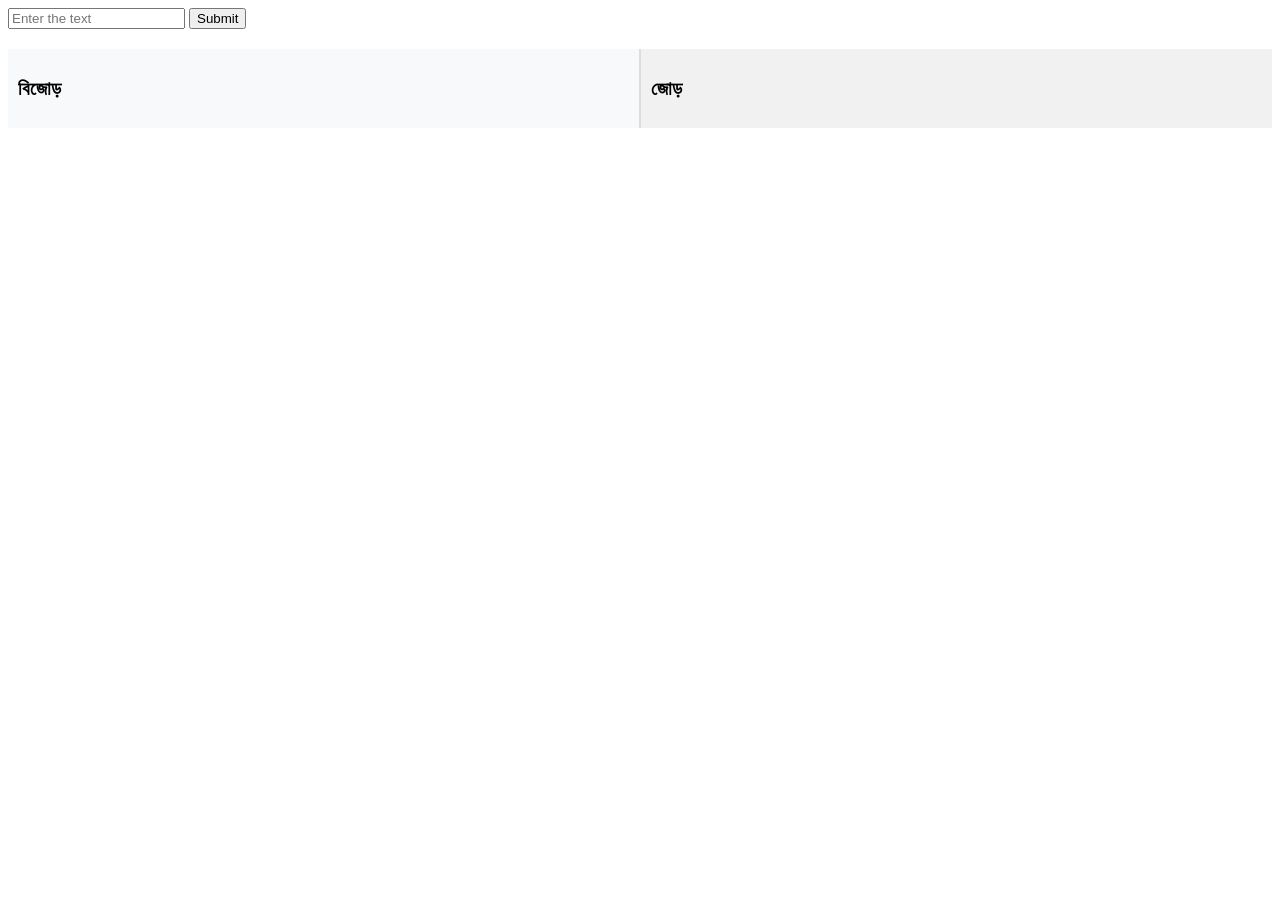
==== text.html @ 47341834 "'message'" ====
<!DOCTYPE html>
<html lang="en">
<head>
  <meta charset="UTF-8">
  <meta name="viewport" content="width=device-width, initial-scale=1.0">
  <title>Message Sorter</title>
  <style>
    .output_message {
      display: flex;
      justify-content: space-between;
      margin-top: 20px;
    }
    .left {
      flex: 1;
      padding: 10px;
      background-color: #f8f9fa;
      border-right: 2px solid #ddd;
    }
    .right {
      flex: 1;
      padding: 10px;
      background-color: #f1f1f1;
    }
    .message {
      margin: 5px 0;
      padding: 5px;
      border: 1px solid #ccc;
      border-radius: 5px;
    }
  </style>
</head>
<body>
  <form class="message_form">
    <input type="text" class="input_mesage" placeholder="Enter the text">
    <button type="submit">Submit</button>
  </form>

  <div class="output_message">
    <div class="left">
      <h3>বিজোড়</h3>
    </div>
    <div class="right">
      <h3>জোড়</h3>
    </div>
  </div>

  <script>
    const input = document.querySelector('.input_mesage');
    const form = document.querySelector('.message_form');
    const left = document.querySelector('.left');
    const right = document.querySelector('.right');

    const messages = []; // মেসেজ সংরক্ষণের জন্য অ্যারে

    form.addEventListener('submit', function (event) {
      event.preventDefault();

      const message = input.value.trim(); // ইনপুট ফিল্ড থেকে মান গ্রহণ
      if (message) {
        messages.push(message); // মেসেজ অ্যারেতে সংরক্ষণ

        // আউটপুট ডিভ পরিষ্কার
        left.innerHTML = '<h3>বিজোড়</h3>';
        right.innerHTML = '<h3>জোড়</h3>';

        // মেসেজগুলো লুপ করে আলাদা করা
        messages.forEach((msg, index) => {
          const messageDiv = document.createElement('div');
          messageDiv.textContent = msg;
          messageDiv.classList.add('message');

          if ((index + 1) % 2 === 0) {
            // জোড় হলে ডানপাশে
            right.appendChild(messageDiv);
			//messageDiv.style.textAlign='right';
          } else {
            // বিজোড় হলে বামপাশে
            left.appendChild(messageDiv);
			//messageDiv.style.textAlign='left';
			
          }
        });

		    //output_message.appendChild(messaDive);

        input.value = ''; // ইনপুট ফিল্ড ফাঁকা করা
      }
    });
  </script>
</body>
</html>
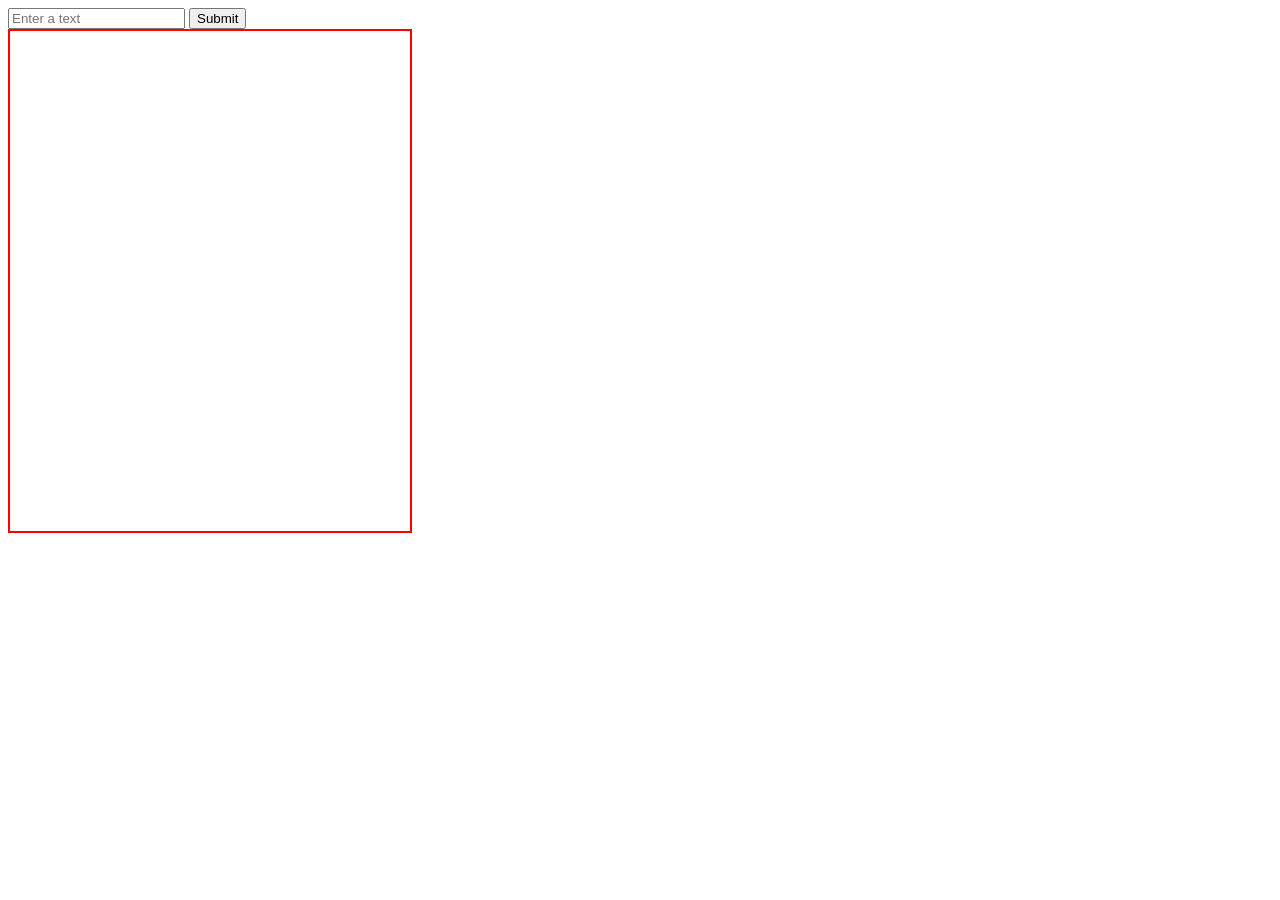
==== commit feb6041f: "'whatapp'" ====
--- a/text.html
+++ b/text.html
@@ -1,91 +1,46 @@
 <!DOCTYPE html>
-<html lang="en">
+<html>
+
 <head>
-  <meta charset="UTF-8">
-  <meta name="viewport" content="width=device-width, initial-scale=1.0">
-  <title>Message Sorter</title>
-  <style>
-    .output_message {
-      display: flex;
-      justify-content: space-between;
-      margin-top: 20px;
-    }
-    .left {
-      flex: 1;
-      padding: 10px;
-      background-color: #f8f9fa;
-      border-right: 2px solid #ddd;
-    }
-    .right {
-      flex: 1;
-      padding: 10px;
-      background-color: #f1f1f1;
-    }
-    .message {
-      margin: 5px 0;
-      padding: 5px;
-      border: 1px solid #ccc;
-      border-radius: 5px;
-    }
-  </style>
+<style>
+.output_message{
+border:2px solid red;
+width:400px;
+height:500px;
+}
+
+</style>
 </head>
+
 <body>
-  <form class="message_form">
-    <input type="text" class="input_mesage" placeholder="Enter the text">
-    <button type="submit">Submit</button>
-  </form>
+<form class='form_message'>
+<input type='text' class='input' placeholder='Enter a text'>
+<button type='submit'>Submit</button>
 
-  <div class="output_message">
-    <div class="left">
-      <h3>বিজোড়</h3>
-    </div>
-    <div class="right">
-      <h3>জোড়</h3>
-    </div>
-  </div>
+</form>
 
-  <script>
-    const input = document.querySelector('.input_mesage');
-    const form = document.querySelector('.message_form');
-    const left = document.querySelector('.left');
-    const right = document.querySelector('.right');
+<div class='output_message'>
 
-    const messages = []; // মেসেজ সংরক্ষণের জন্য অ্যারে
+</div>
 
-    form.addEventListener('submit', function (event) {
-      event.preventDefault();
+<script>
+const from=document.querySelector('.form_message');
+const input=document.querySelector('.input');
+const output=document.querySelector('.output_message');
 
-      const message = input.value.trim(); // ইনপুট ফিল্ড থেকে মান গ্রহণ
-      if (message) {
-        messages.push(message); // মেসেজ অ্যারেতে সংরক্ষণ
+from.addEventListener('submit',function(event){
+            event.preventDefault(); 
 
-        // আউটপুট ডিভ পরিষ্কার
-        left.innerHTML = '<h3>বিজোড়</h3>';
-        right.innerHTML = '<h3>জোড়</h3>';
+const values=`<div>${input.value}</div>`;
 
-        // মেসেজগুলো লুপ করে আলাদা করা
-        messages.forEach((msg, index) => {
-          const messageDiv = document.createElement('div');
-          messageDiv.textContent = msg;
-          messageDiv.classList.add('message');
+output.insertAdjacentHTML("afterbegin",values);
 
-          if ((index + 1) % 2 === 0) {
-            // জোড় হলে ডানপাশে
-            right.appendChild(messageDiv);
-			//messageDiv.style.textAlign='right';
-          } else {
-            // বিজোড় হলে বামপাশে
-            left.appendChild(messageDiv);
-			//messageDiv.style.textAlign='left';
-			
-          }
-        });
+input.value='';
 
-		    //output_message.appendChild(messaDive);
+});
 
-        input.value = ''; // ইনপুট ফিল্ড ফাঁকা করা
-      }
-    });
-  </script>
+
+
+</script>
 </body>
-</html>
+</html>
